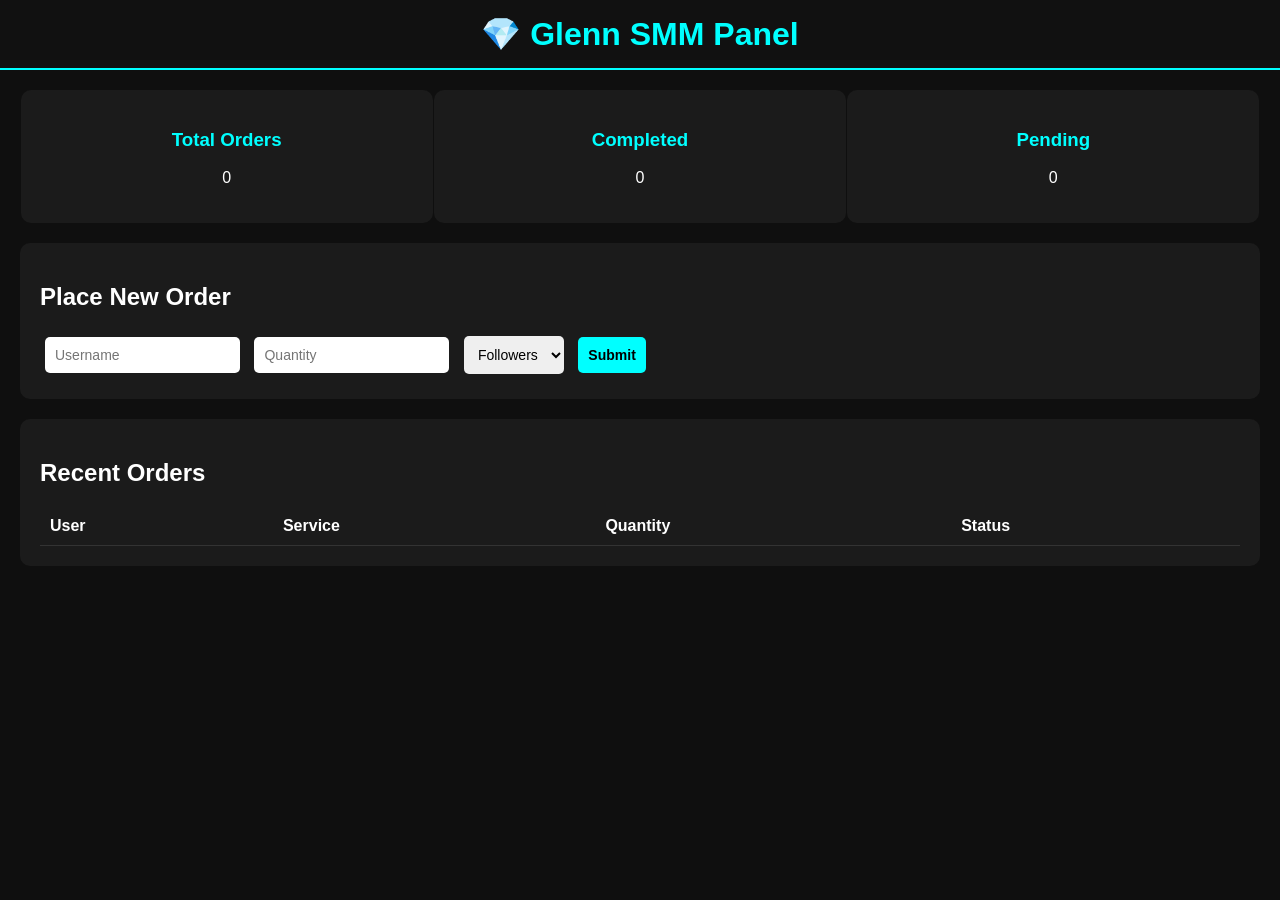
==== index.html @ fff5b2a7 "Add files via upload" ====
<!DOCTYPE html>
<html lang="en">
<head>
  <meta charset="UTF-8" />
  <meta name="viewport" content="width=device-width, initial-scale=1.0" />
  <title>SMM Panel</title>
  <link rel="stylesheet" href="style.css" />
</head>
<body>
  <header>
    <h1>💎 Glenn SMM Panel</h1>
  </header>

  <section class="dashboard">
    <div class="card">
      <h3>Total Orders</h3>
      <p id="ordersCount">0</p>
    </div>
    <div class="card">
      <h3>Completed</h3>
      <p id="completedCount">0</p>
    </div>
    <div class="card">
      <h3>Pending</h3>
      <p id="pendingCount">0</p>
    </div>
  </section>

  <section class="new-order">
    <h2>Place New Order</h2>
    <form id="orderForm">
      <input type="text" id="username" placeholder="Username" required />
      <input type="number" id="quantity" placeholder="Quantity" required />
      <select id="service">
        <option value="followers">Followers</option>
        <option value="likes">Likes</option>
        <option value="views">Views</option>
      </select>
      <button type="submit">Submit</button>
    </form>
  </section>

  <section class="orders-list">
    <h2>Recent Orders</h2>
    <table id="ordersTable">
      <thead>
        <tr>
          <th>User</th>
          <th>Service</th>
          <th>Quantity</th>
          <th>Status</th>
        </tr>
      </thead>
      <tbody></tbody>
    </table>
  </section>

  <script src="script.js"></script>
</body>
</html>
---- style.css ----
/* General page styling */
body {
  font-family: Arial, sans-serif;
  background: #0f0f0f;
  color: #fff;
  margin: 0;
  padding: 0;
}

/* Header section */
header {
  background: #111;
  text-align: center;
  padding: 15px 0;
  border-bottom: 2px solid #0ff;
}

h1 {
  color: #0ff;
  margin: 0;
}

/* Dashboard summary cards */
.dashboard {
  display: flex;
  justify-content: space-around;
  margin: 20px;
}

.card {
  background: #1b1b1b;
  padding: 20px;
  border-radius: 10px;
  text-align: center;
  width: 30%;
}

.card h3 {
  color: #0ff;
}

/* New order form and orders table */
.new-order,
.orders-list {
  background: #1b1b1b;
  margin: 20px;
  padding: 20px;
  border-radius: 10px;
}

input, select, button {
  padding: 10px;
  margin: 5px;
  border: none;
  border-radius: 5px;
  font-size: 14px;
}

button {
  background: #0ff;
  color: #000;
  cursor: pointer;
  font-weight: bold;
}

/* Table styling */
table {
  width: 100%;
  border-collapse: collapse;
  margin-top: 10px;
}

th, td {
  padding: 10px;
  border-bottom: 1px solid #333;
  text-align: left;
}
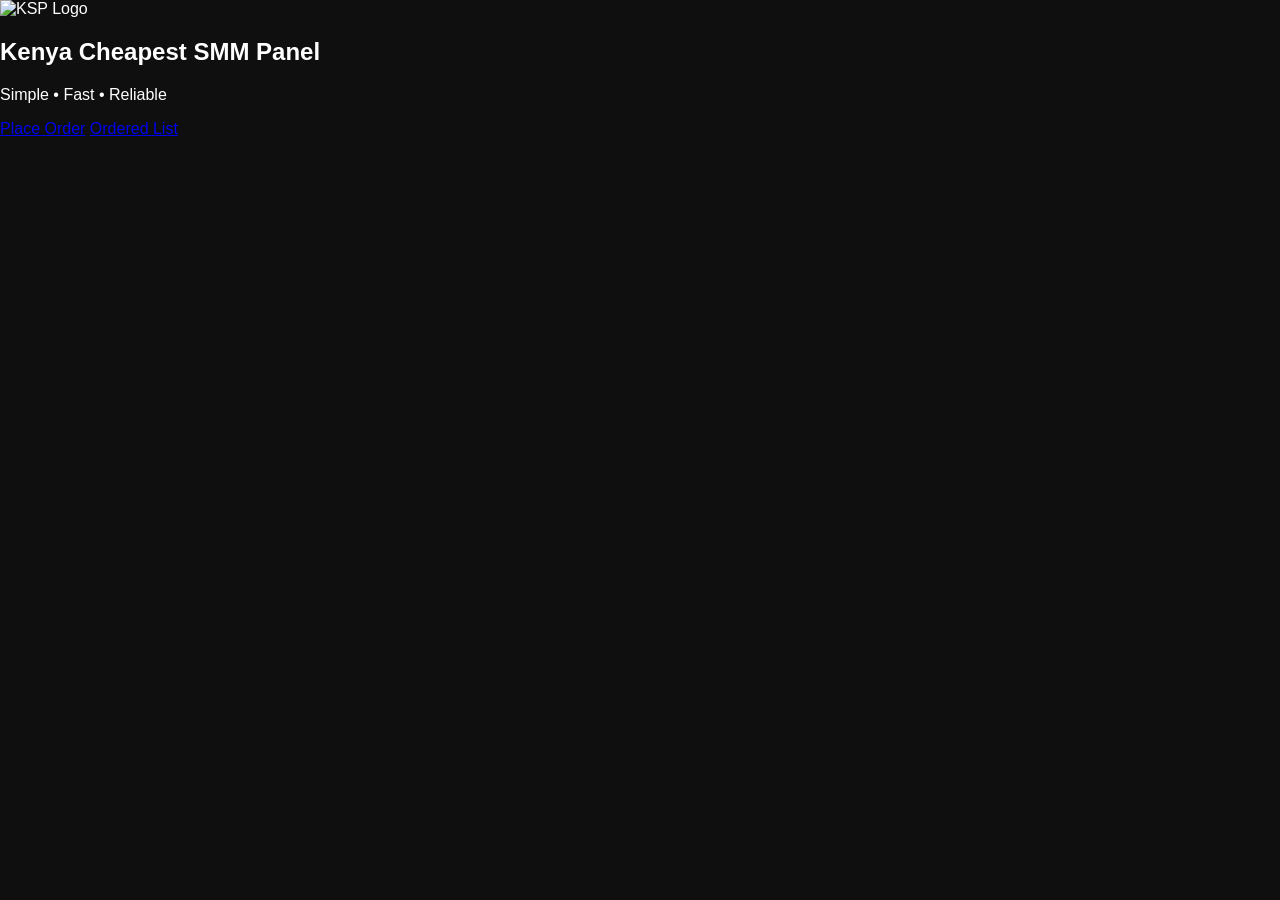
==== commit baccb2be: "Update index.html" ====
--- a/index.html
+++ b/index.html
@@ -3,58 +3,23 @@
 <head>
   <meta charset="UTF-8" />
   <meta name="viewport" content="width=device-width, initial-scale=1.0" />
-  <title>SMM Panel</title>
+  <title>Kenya Cheapest SMM Panel</title>
   <link rel="stylesheet" href="style.css" />
 </head>
 <body>
-  <header>
-    <h1>💎 Glenn SMM Panel</h1>
-  </header>
+  <div class="container">
+    <div class="header">
+      <div class="logo-box">
+        <img src="https://i.ibb.co/5r7k7sD/logo.png" alt="KSP Logo" class="logo" />
+        <h2>Kenya Cheapest SMM Panel</h2>
+      </div>
+      <p class="tagline">Simple • Fast • Reliable</p>
+    </div>
 
-  <section class="dashboard">
-    <div class="card">
-      <h3>Total Orders</h3>
-      <p id="ordersCount">0</p>
+    <div class="buttons">
+      <a href="order.html" class="btn">Place Order</a>
+      <a href="list.html" class="btn secondary">Ordered List</a>
     </div>
-    <div class="card">
-      <h3>Completed</h3>
-      <p id="completedCount">0</p>
-    </div>
-    <div class="card">
-      <h3>Pending</h3>
-      <p id="pendingCount">0</p>
-    </div>
-  </section>
-
-  <section class="new-order">
-    <h2>Place New Order</h2>
-    <form id="orderForm">
-      <input type="text" id="username" placeholder="Username" required />
-      <input type="number" id="quantity" placeholder="Quantity" required />
-      <select id="service">
-        <option value="followers">Followers</option>
-        <option value="likes">Likes</option>
-        <option value="views">Views</option>
-      </select>
-      <button type="submit">Submit</button>
-    </form>
-  </section>
-
-  <section class="orders-list">
-    <h2>Recent Orders</h2>
-    <table id="ordersTable">
-      <thead>
-        <tr>
-          <th>User</th>
-          <th>Service</th>
-          <th>Quantity</th>
-          <th>Status</th>
-        </tr>
-      </thead>
-      <tbody></tbody>
-    </table>
-  </section>
-
-  <script src="script.js"></script>
+  </div>
 </body>
-</html>+</html>
